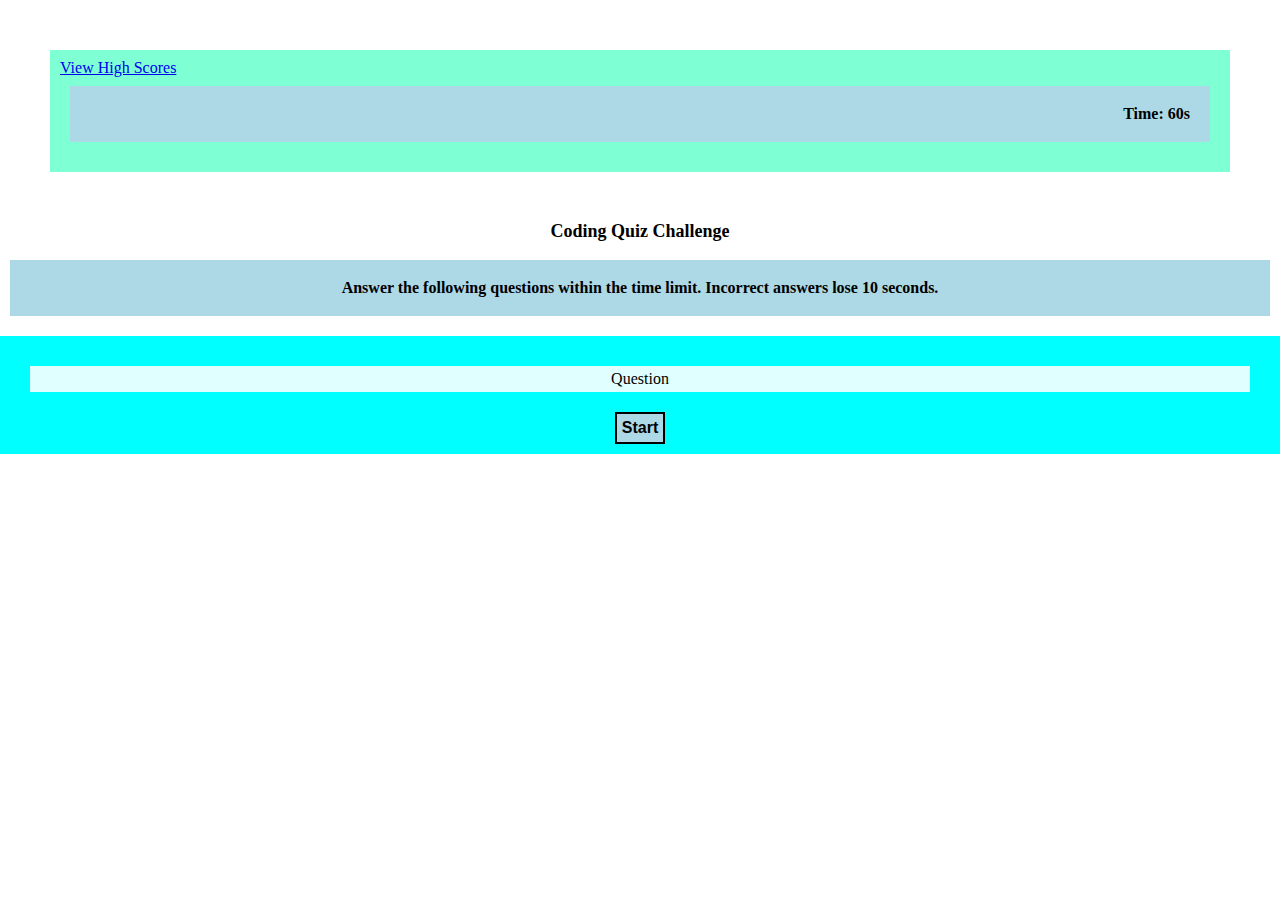
==== index.html @ 85ac13e9 "trying a new method" ====
<!DOCTYPE html>
<html lang="en-us">
  <head>
    <title>A JavaScript Online Quiz and Leaderboard by Chris Chorney!</title>
    <meta charset="UTF-8" />
    <meta name="viewport" content="width=device-width, initial-scale=1" />
    <link rel="stylesheet" type="text/css" href="./assets/css/reset.css" />
    <link rel="stylesheet" type="text/css" href="./assets/css/style.css" />
  </head>

  <body>
    <header>
      <nav>
        <div style="text-align: left">
          <a href="./high_scores.html">View High Scores</a>
        </div>
        <div style="text-align: right">
          <p id="time" style="text-align: right">Time: 60s</p>
        </div>
      </nav>
    </header>

    <section id="intro">
      <h1>Coding Quiz Challenge</h1>
      <p>
        Answer the following questions within the time limit. Incorrect answers
        lose 10 seconds.
      </p>
    </section>

    <div class="container">
      <div id="question-container" class="hide">QUESTION</div>
      <div id="question">Question</div>
      <div id="answer-buttons" class="btn-grid hide">
        <button id="btn-1" class="btn">Answer 1</button>
        <button id="btn-2" class="btn">Answer 2</button>
        <button id="btn-3" class="btn">Answer 3</button>
        <button id="btn-4" class="btn">Answer 4</button>
      </div>
      <div class="controls">
        <button id="start-btn" class="start-btn btn">Start</button>
      </div>
      <div id="message-1" class="hide">Correct!</div>
      <div id="message-2" class="hide">Wrong!</div>
    </div>

    <script src="./assets/js/script.js"></script>
  </body>
</html>

<!-- question 1 -->
<div id="question-1" class="question hide">
  <h1>Question 1:</h1>
  <p>Which is NOT a primitive data type?</p>
  <button class="btn true">object</button>
  <button class="btn">number</button>
  <button class="btn">string</button>
  <button class="btn">boolean</button>
</div>

<!-- question 2 -->
<div id="question-2" class="question hide">
  <h1>Question 2:</h1>
  <p>Which is a global variable in JavaScript?</p>
  <button class="btn true">var</button>
  <button class="btn">const</button>
  <button class="btn">let</button>
  <button class="btn">mkdir</button>
</div>
---- assets/css/style.css ----
*,
*::before,
*::after {
  box-sizing: border-box;
  font-family: Arial;
}

h1 {
  display: flex;
  justify-content: center;
}

p {
  display: flex;
  justify-content: center;
  margin: 10px;
  padding: 20px;
}

#time {
  display: flex;
  justify-content: right;
}

#question {
  display: flex;
  justify-content: center;
  background-color: lightcyan;
  margin: 20px;
  padding: 5px;
}
.container {
  padding: 0;
  margin: 0;
  /* display: flex; */
  justify-content: center;
  align-items: center;
  background-color: aqua;
  padding: 10px;
}

nav {
  color: black;
  background-color: aquamarine;
  margin: 50px;
  padding: 10px;
}

h1 {
  font-size: large;
  font-weight: bold;
  margin-bottom: 20px;
}

p {
  background-color: lightblue;
  margin-bottom: 20px;
  font-weight: bold;
}

.btn-grid {
  display: grid;
  grid-template-columns: repeat(1, auto);
  gap: 10px;
  margin: 20px;
}

.btn {
  background-color: lightblue;
  border: 2px solid black;
  padding: 5px;
}

.btn:hover {
  border-color: blue;
}

.start-btn {
  font-size: 16px;
  font-weight: bold;
}

.controls {
  display: flex;
  justify-content: center;
  align-items: center;
}

.hide {
  display: none;
}
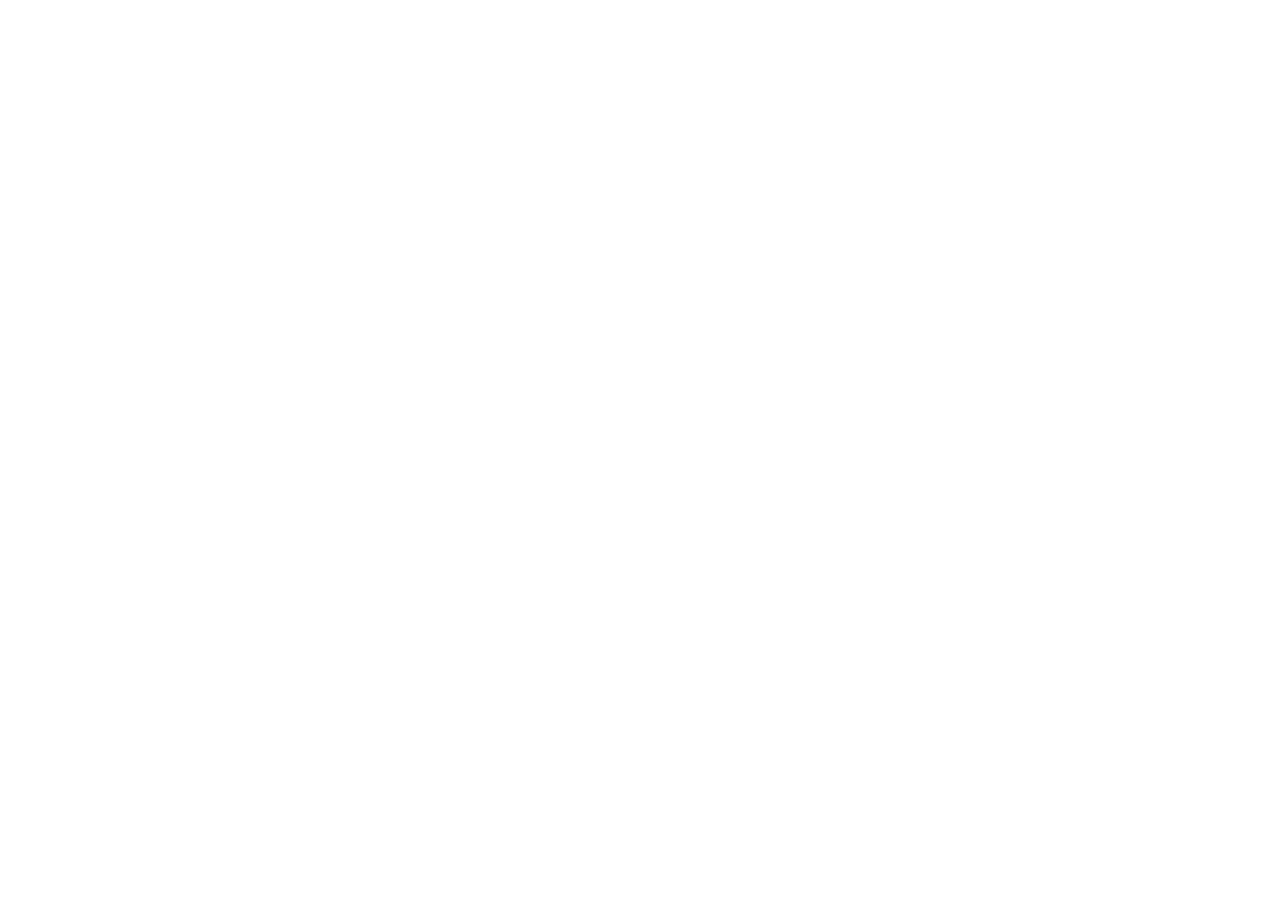
==== commit a4fe6754: "starting again - zero mark" ====
--- a/index.html
+++ b/index.html
@@ -1,69 +1,12 @@
 <!DOCTYPE html>
-<html lang="en-us">
-  <head>
-    <title>A JavaScript Online Quiz and Leaderboard by Chris Chorney!</title>
-    <meta charset="UTF-8" />
-    <meta name="viewport" content="width=device-width, initial-scale=1" />
-    <link rel="stylesheet" type="text/css" href="./assets/css/reset.css" />
-    <link rel="stylesheet" type="text/css" href="./assets/css/style.css" />
-  </head>
-
-  <body>
-    <header>
-      <nav>
-        <div style="text-align: left">
-          <a href="./high_scores.html">View High Scores</a>
-        </div>
-        <div style="text-align: right">
-          <p id="time" style="text-align: right">Time: 60s</p>
-        </div>
-      </nav>
-    </header>
-
-    <section id="intro">
-      <h1>Coding Quiz Challenge</h1>
-      <p>
-        Answer the following questions within the time limit. Incorrect answers
-        lose 10 seconds.
-      </p>
-    </section>
-
-    <div class="container">
-      <div id="question-container" class="hide">QUESTION</div>
-      <div id="question">Question</div>
-      <div id="answer-buttons" class="btn-grid hide">
-        <button id="btn-1" class="btn">Answer 1</button>
-        <button id="btn-2" class="btn">Answer 2</button>
-        <button id="btn-3" class="btn">Answer 3</button>
-        <button id="btn-4" class="btn">Answer 4</button>
-      </div>
-      <div class="controls">
-        <button id="start-btn" class="start-btn btn">Start</button>
-      </div>
-      <div id="message-1" class="hide">Correct!</div>
-      <div id="message-2" class="hide">Wrong!</div>
-    </div>
-
-    <script src="./assets/js/script.js"></script>
-  </body>
-</html>
-
-<!-- question 1 -->
-<div id="question-1" class="question hide">
-  <h1>Question 1:</h1>
-  <p>Which is NOT a primitive data type?</p>
-  <button class="btn true">object</button>
-  <button class="btn">number</button>
-  <button class="btn">string</button>
-  <button class="btn">boolean</button>
-</div>
-
-<!-- question 2 -->
-<div id="question-2" class="question hide">
-  <h1>Question 2:</h1>
-  <p>Which is a global variable in JavaScript?</p>
-  <button class="btn true">var</button>
-  <button class="btn">const</button>
-  <button class="btn">let</button>
-  <button class="btn">mkdir</button>
-</div>
+<html lang="en">
+<head>
+  <meta charset="UTF-8">
+  <meta http-equiv="X-UA-Compatible" content="IE=edge">
+  <meta name="viewport" content="width=device-width, initial-scale=1.0">
+  <title>Document</title>
+</head>
+<body>
+  
+</body>
+</html>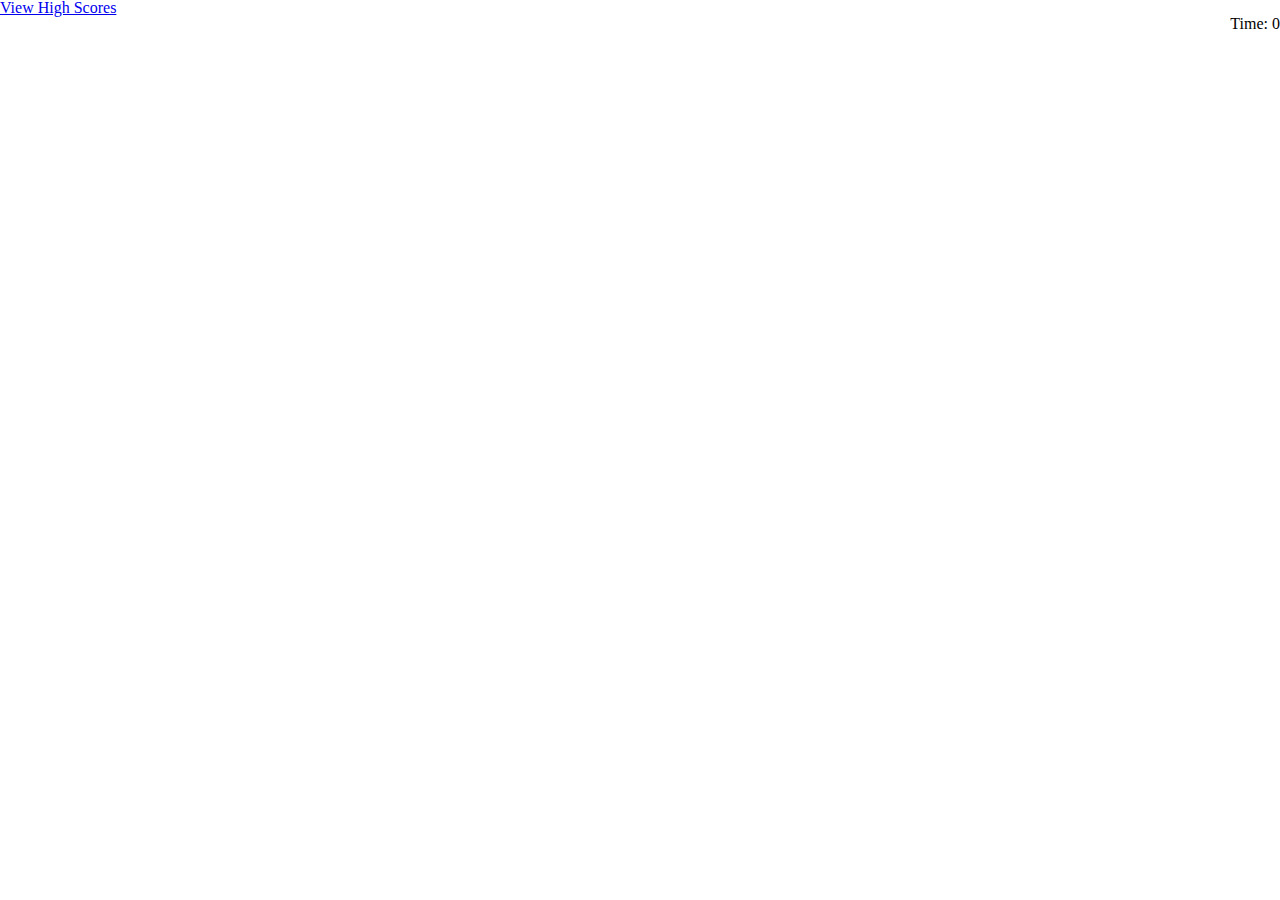
==== commit 2d259463: "added header elements, link to high scores, and timer with span" ====
--- a/index.html
+++ b/index.html
@@ -1,12 +1,18 @@
 <!DOCTYPE html>
 <html lang="en">
-<head>
-  <meta charset="UTF-8">
-  <meta http-equiv="X-UA-Compatible" content="IE=edge">
-  <meta name="viewport" content="width=device-width, initial-scale=1.0">
-  <title>Document</title>
-</head>
-<body>
-  
-</body>
-</html>+  <head>
+    <meta charset="UTF-8" />
+    <meta http-equiv="X-UA-Compatible" content="IE=edge" />
+    <meta name="viewport" content="width=device-width, initial-scale=1.0" />
+    <title>Timed Coding Quiz: JavaScript!</title>
+    <link rel="stylesheet" type="text/css" href="./assets/css/reset.css" />
+    <link rel="stylesheet" type="text/css" href="./assets/css/style.css" />
+  </head>
+  <body>
+    <header id="header">
+      <a style="text-align: left" href="high_scores.html">View High Scores</a>
+      <p style="text-align: right" id="timer">Time: <span id="time">0</span></p>
+    </header>
+    <script src="./assets/js/script.js"></script>
+  </body>
+</html>
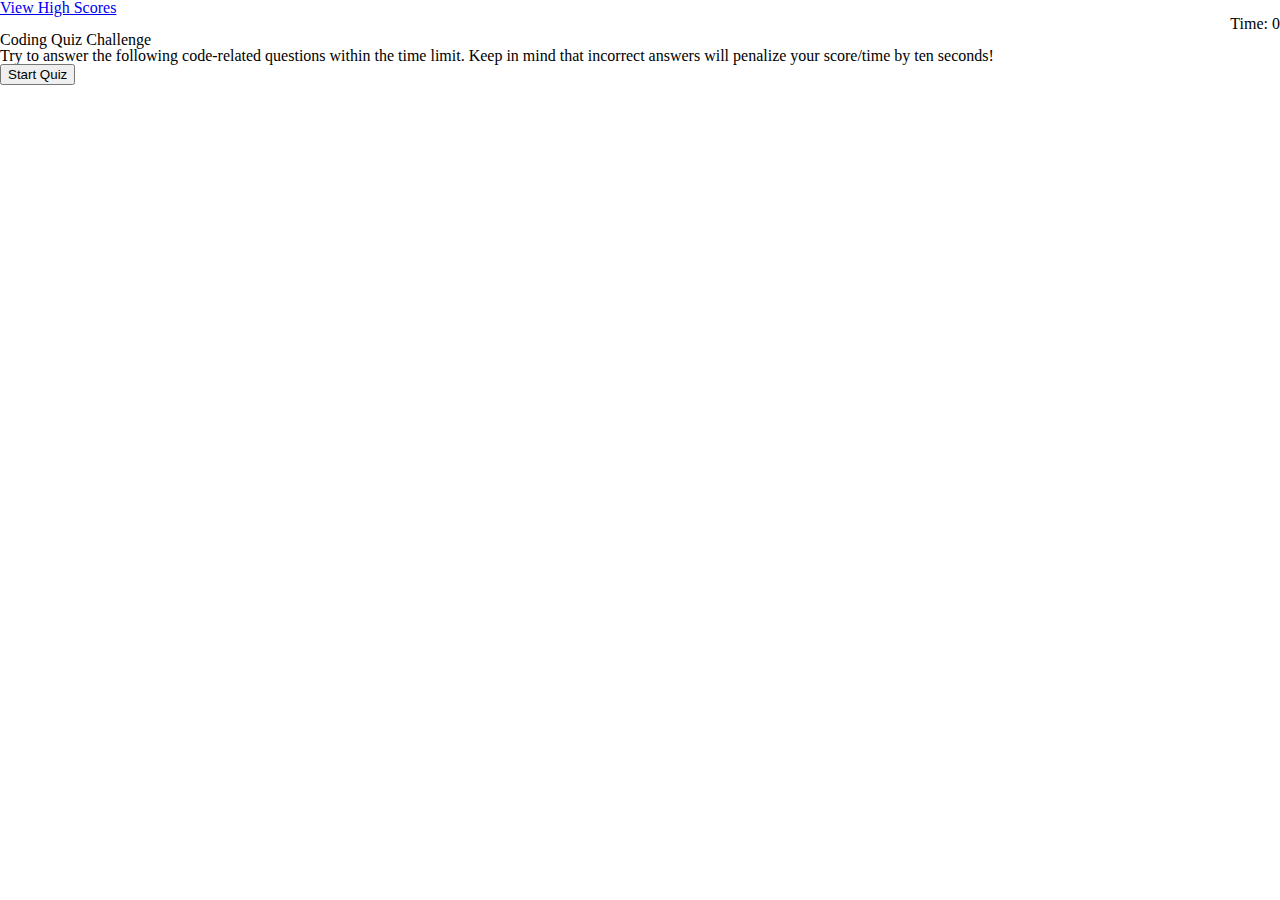
==== commit 54375b4a: "added div class intro with h1, paragraph, start button" ====
--- a/index.html
+++ b/index.html
@@ -13,6 +13,15 @@
       <a style="text-align: left" href="high_scores.html">View High Scores</a>
       <p style="text-align: right" id="timer">Time: <span id="time">0</span></p>
     </header>
+    <div class="intro">
+      <h1>Coding Quiz Challenge</h1>
+      <p>
+        Try to answer the following code-related questions within the time
+        limit. Keep in mind that incorrect answers will penalize your score/time
+        by ten seconds!
+      </p>
+      <button id="start-btn" class="btn">Start Quiz</button>
+    </div>
     <script src="./assets/js/script.js"></script>
   </body>
 </html>
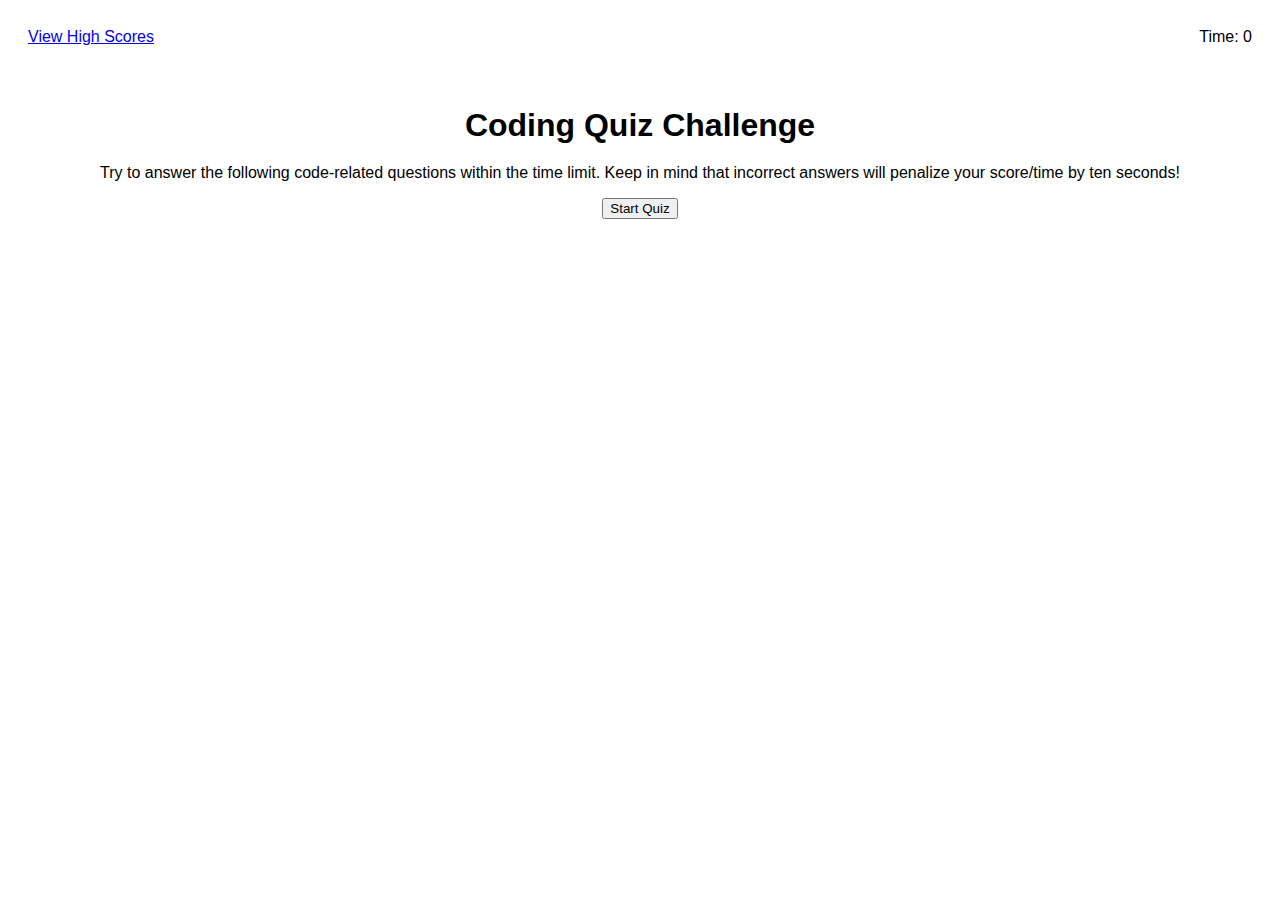
==== commit 753ec9cd: "making button display" ====
--- a/index.html
+++ b/index.html
@@ -5,15 +5,17 @@
     <meta http-equiv="X-UA-Compatible" content="IE=edge" />
     <meta name="viewport" content="width=device-width, initial-scale=1.0" />
     <title>Timed Coding Quiz: JavaScript!</title>
-    <link rel="stylesheet" type="text/css" href="./assets/css/reset.css" />
+    <!-- <link rel="stylesheet" type="text/css" href="./assets/css/reset.css" /> -->
     <link rel="stylesheet" type="text/css" href="./assets/css/style.css" />
   </head>
   <body>
-    <header id="header">
-      <a style="text-align: left" href="high_scores.html">View High Scores</a>
-      <p style="text-align: right" id="timer">Time: <span id="time">0</span></p>
+    <header id="header" class="flex-space-between">
+      <a href="high_scores.html">View High Scores</a>
+      <!-- i span a span? i can! -->
+      <span id="timer">Time: <span id="time">0</span></span>
     </header>
-    <div class="intro">
+    <!-- introduction section (will hide when quiz starts) -->
+    <div id="intro" class="intro">
       <h1>Coding Quiz Challenge</h1>
       <p>
         Try to answer the following code-related questions within the time
@@ -22,6 +24,13 @@
       </p>
       <button id="start-btn" class="btn">Start Quiz</button>
     </div>
+    <!-- quiz questions section -->
+    <div id="quiz-container" class="quiz-container hide">
+      <!-- used to hold the question -->
+      <h2 id="quiz-question"></h2>
+      <!-- used to place the button elements -->
+      <div id="button-container"></div>
+    </div>
     <script src="./assets/js/script.js"></script>
   </body>
 </html>
--- a/assets/css/style.css
+++ b/assets/css/style.css
@@ -0,0 +1,37 @@
+*,
+*::before,
+*::after {
+  box-sizing: border-box;
+  font-family: Arial;
+}
+
+#header {
+  margin-bottom: 20px;
+}
+
+body {
+  padding: 20px;
+}
+
+.intro {
+  padding: 20px;
+  text-align: center;
+}
+
+.quiz-container {
+  text-align: left;
+}
+
+h1 {
+  margin-bottom: 20px;
+  font-weight: bold;
+}
+
+.flex-space-between {
+  display: flex;
+  justify-content: space-between;
+}
+
+.hide {
+  display: none;
+}
